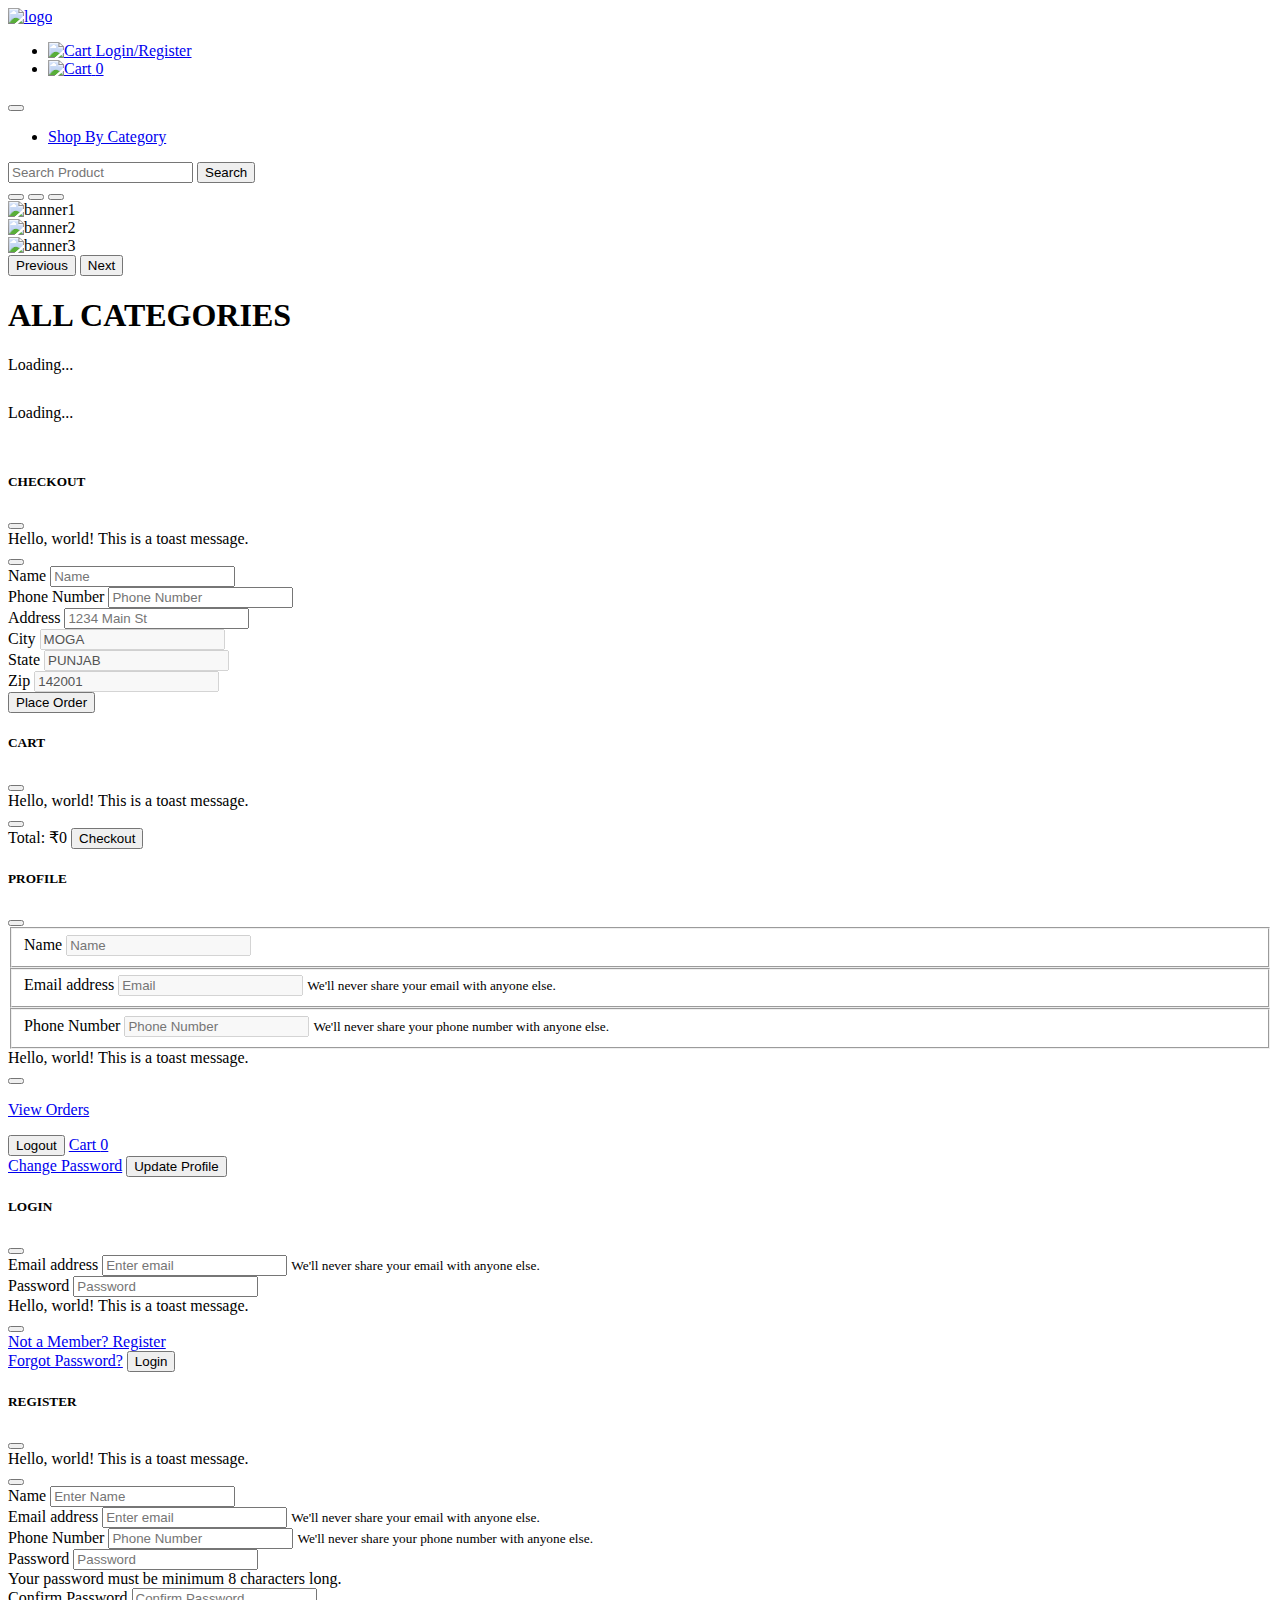
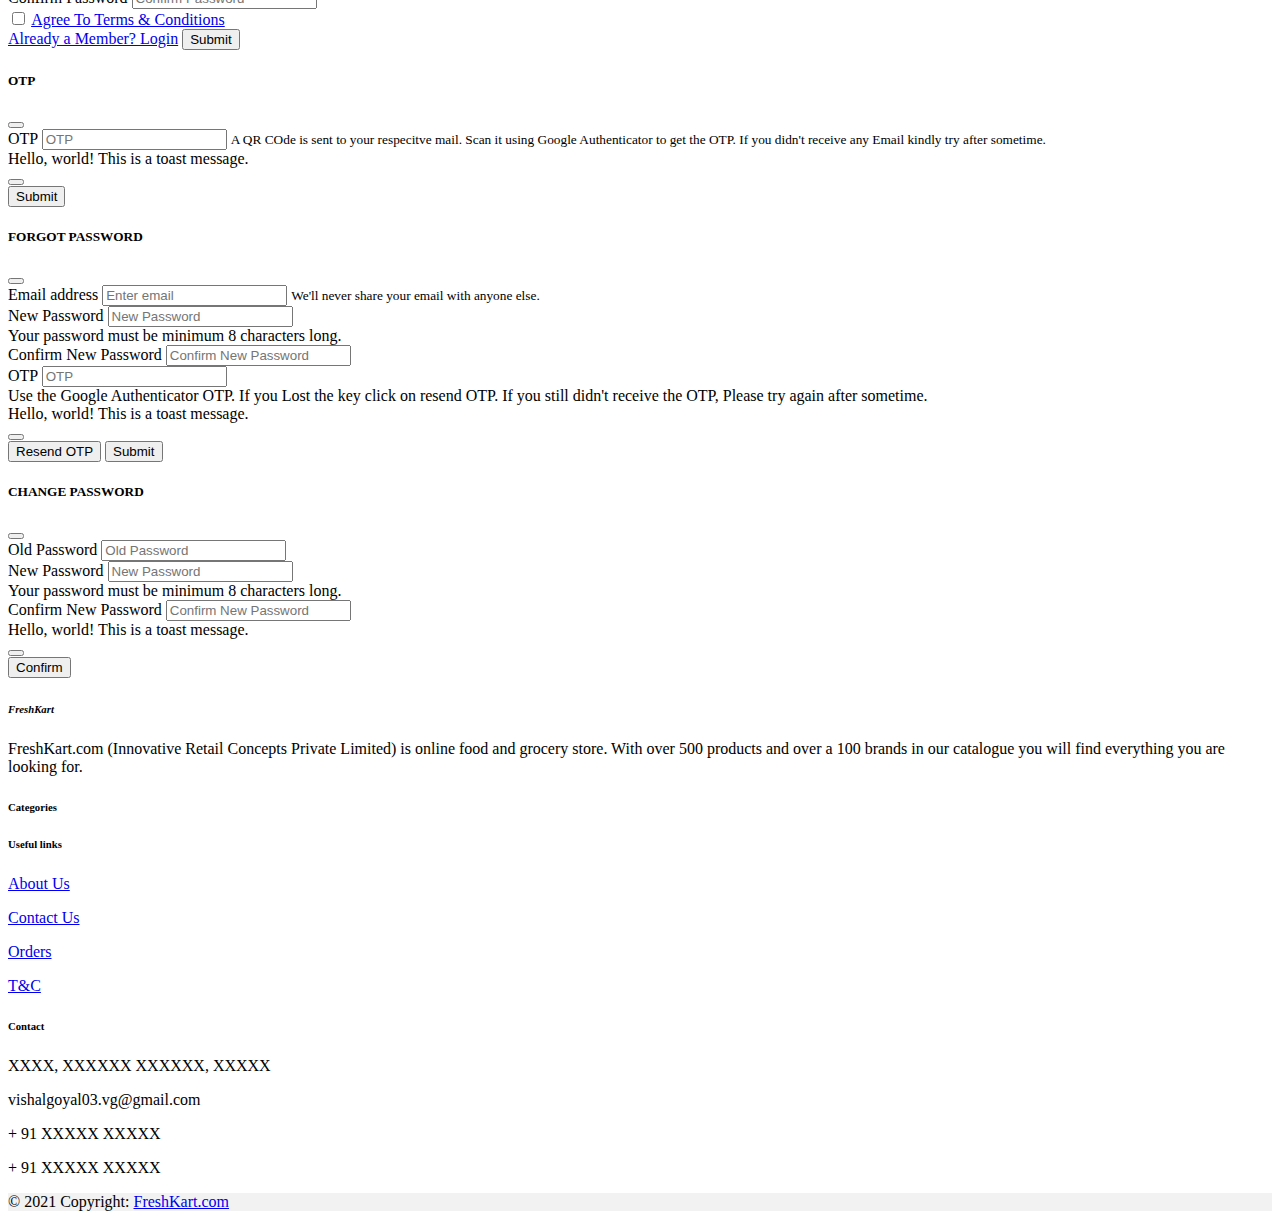
==== index.html @ 78b80c36 "Updating ContactUS" ====
<!DOCTYPE html>
<html lang="en">
<head>
    <meta charset="UTF-8">
    <meta http-equiv="X-UA-Compatible" content="IE=edge">
    <meta name="viewport" content="width=device-width, initial-scale=1.0">

    <link rel="icon" href="./resources/images/logos_images/icon.ico">
    <link rel="stylesheet" href="./resources/bootstrap-5.0.2-dist/css/bootstrap.min.css">
    <link rel="stylesheet" href="./resources/css/styles.css">

    <title>Welcome To FreshKart</title>
</head>
<body onload='loadIndexPage()'>

    <!-- -----------------------header navbar start----------------------- -->
    <nav class="navbar navbar-expand-lg sticky-top navbar-light bg-light">
        <div class="container-fluid">
          <a class="navbar-brand mb-0 h1" href="./index.html">
            <img src="./resources/images/logos_images/navbar_logo.png" alt="logo" height="30">
          </a>
          <div class="d-flex order-lg-1 ml-auto pr-2">
            <ul class="navbar-nav flex-row">
              <li class="nav-item mx-2 mx-lg-0">
                <a class="nav-link" href="#" onclick="checkProfileCLick()" id="loginNavbarModalPop">
                  <img src="./resources/bootstrap-icons-1.5.0/person-fill.svg" alt="Cart" width="25" height="25"/>  
                  <span id="loginNavBarDisplay">Login/Register</span></a>
              </li>
              <li class="nav-item mx-2 mx-lg-0">
                <a class="nav-link" href="#" data-bs-toggle="modal" data-bs-target="#cartModal" onclick="viewCartbtn()">
                  <img src="./resources/bootstrap-icons-1.5.0/cart3.svg" alt="Cart" width="25" height="25"/>
                  <span class="translate-middle badge rounded-pill my-bg-blue-dark cart-items-count">0</span></a>
              </li>
            </ul>
          </div>
          <button class="navbar-toggler" type="button" data-bs-toggle="collapse" data-bs-target="#navbarSupportedContent"
            aria-controls="navbarSupportedContent" aria-expanded="false" aria-label="Toggle navigation">
            <span class="navbar-toggler-icon"></span>
          </button>
          <div class="collapse navbar-collapse" id="navbarSupportedContent">
            <ul class="navbar-nav me-auto mb-2 mb-lg-0">
              <li class="navbar-brand dropdown">
                <a class="nav-link dropdown-toggle" href="#" id="navbarDropdown" role="button" data-bs-toggle="dropdown"
                  aria-expanded="false">
                  Shop By Category
                </a>
                <ul class="dropdown-menu hover-bg-blue" aria-labelledby="navbarDropdown" id="navbarCategoryDropdown">
                    
                </ul>
              </li>
            </ul>
            <div class="d-flex">
              <input class="form-control me-2" type="search" placeholder="Search Product" aria-label="Search" id="seachBox">
              <button class="btn btn-outline-primary  my-bg-blue-dark my-color-white" type="button" onclick="searchBtn()">Search</button>
            </div>
          </div>
        </div>
      </nav>

    <!-- -----------------------header navbar end------------------------- -->


<!-- ----------------------------------------------------slideshow start---------------------------------------------------- -->
  <!-- slideshow -->
  <div id="carouselExampleIndicators" class="carousel slide" data-bs-ride="carousel">
    <div class="carousel-indicators">
      <button type="button" data-bs-target="#carouselExampleIndicators" data-bs-slide-to="0" class="active"
        aria-current="true" aria-label="Slide 1"></button>
      <button type="button" data-bs-target="#carouselExampleIndicators" data-bs-slide-to="1"
        aria-label="Slide 2"></button>
      <button type="button" data-bs-target="#carouselExampleIndicators" data-bs-slide-to="2"
        aria-label="Slide 3"></button>
    </div>
    <div class="carousel-inner">
      <div class="carousel-item active">
        <img src="./resources/images/slideshow/banner1.webp" class="d-block w-100" alt="banner1">
      </div>
      <div class="carousel-item">
        <img src="./resources/images/slideshow/banner2.webp" class="d-block w-100" alt="banner2">
      </div>
      <div class="carousel-item">
        <img src="./resources/images/slideshow/banner3.webp" class="d-block w-100" alt="banner3">
      </div>
    </div>
    <button class="carousel-control-prev" type="button" data-bs-target="#carouselExampleIndicators"
      data-bs-slide="prev">
      <span class="carousel-control-prev-icon" aria-hidden="true"></span>
      <span class="visually-hidden">Previous</span>
    </button>
    <button class="carousel-control-next" type="button" data-bs-target="#carouselExampleIndicators"
      data-bs-slide="next">
      <span class="carousel-control-next-icon" aria-hidden="true"></span>
      <span class="visually-hidden">Next</span>
    </button>
  </div>

<!-- ----------------------------------------------------slideshow end---------------------------------------------------- -->
































<!-- -----------------------------------categories table start------------------------------------ -->
<!-- product-categories-container -->
<div class="container p-5" id="main-all-categories">
    <h1 class="display-6 text-center pt-3">ALL CATEGORIES</h1>
    <!-- product-categories -->
    <!-- -----------------------------row start------------------------------- -->
        


          <div class="row row-cols-1 row-cols-md-4 g-4" id="categoriesTable">
        
          </div>
          <div class="d-flex justify-content-center m-5" id="loadingCategories">
            <div class="spinner-border" style="width: 3rem; height: 3rem;" role="status">
                <span class="visually-hidden">Loading...</span>
              </div>
              <div class="spinner-grow" style="width: 3rem; height: 3rem;" role="status">
                <span class="visually-hidden">Loading...</span>
              </div>
          </div>
          
            <!-- <h1 class="display-6 text-center pt-3">We'll Add New Categories Sooner!!!</h1> -->
    <!-- ----------------- row end--------------------- -->
  </div>

<!-- -----------------------------------categories table end------------------------------------ -->






























































<!-- -----------------------------------------------checkout Modal start------------------------------------------------------------ -->

<div class="modal fade" id="checkoutModal" data-bs-backdrop="static" data-bs-keyboard="false" tabindex="-1" aria-labelledby="checkoutModal" aria-hidden="true">
  <div class="modal-dialog modal-dialog-centered modal-dialog-scrollable modal-fullscreen-sm-down">
    <div class="modal-content">
      <div class="modal-header">
        <h5 class="modal-title" id="checkoutModal">CHECKOUT</h5>
        <button type="button" class="btn-close" data-bs-dismiss="modal" aria-label="Close"></button>
      </div>
      <div class="modal-body">

        <div class="toast top-50 end-0 translate-middle-y w-100 text-white bg-primary border-0 my-bg-blue-dark hide mt-2" id="checkoutToast" role="alert" aria-live="assertive" aria-atomic="true">
          <div class="d-flex">
            <div class="toast-body" id="checkoutToastMessage">
              Hello, world! This is a toast message.
            </div>
            <button type="button" class="btn-close btn-close-white me-2 m-auto" data-bs-dismiss="toast" aria-label="Close"></button>
          </div>
        </div>

        <div class="row g-3">

          <div class="col-md-6">
            <label for="checkoutName" class="form-label">Name</label>
            <input type="text" class="form-control" id="checkoutName" placeholder="Name">
          </div>
          <div class="col-md-6">
            <label for="checkoutMobile" class="form-label">Phone Number</label>
            <input type="tel" class="form-control" id="checkoutMobile" 
            placeholder="Phone Number" pattern="[6-9]{1}[0-9]{9}" required>
          </div>
          <div class="col-12">
            <label for="checkoutAddress" class="form-label">Address</label>
            <input type="text" class="form-control" id="checkoutAddress" placeholder="1234 Main St">
          </div>
          
            <div class="col-4">
              <label for="chekoutCity" class="form-label">City</label>
              <input type="text" class="form-control" id="checkoutCity" value="MOGA" disabled>
            </div>
          
          <div class="col-4">
            <label for="checkoutState" class="form-label">State</label>
            <input type="text" class="form-control" id="checkoutState" value="PUNJAB" disabled>
          </div>
          <div class="col-4">
            <label for="checkoutPin" class="form-label">Zip</label>
            <input type="text" class="form-control" id="checkoutPin" value="142001" disabled>
          </div>

  
        </div>
        



      </div>
      <div class="modal-footer">
          <button type="button" class="btn btn-primary btn-sm my-bg-blue-dark my-class-float-right" id="placeOrderBtn" onclick="placeOrder()">Place Order</button>
      </div>
    </div>
  </div>
</div>

<!-- ------------------------------------------------checkout modal end-------------------------------------------------------------- -->












<!-- ----------------------------------------------------cart Modal start---------------------------------------------------- -->
<div class="modal fade" id="cartModal" tabindex="-1" aria-labelledby="cartModal" aria-hidden="true">
  <div class="modal-dialog modal-lg modal-dialog-centered modal-dialog-centered modal-dialog-scrollable modal-fullscreen-sm-down">
      <div class="modal-content">
          <div class="modal-header">
              <h5 class="modal-title" id="cartModal">CART</h5>
              <button type="button" class="btn-close" data-bs-dismiss="modal" aria-label="Close"></button>
          </div>
          <div class="modal-body">
              <!-- --------------------row start--------------------- -->
              <div class="row row-cols-1 row-cols-xl-1 g-4" id="cart-row-table">


                  <!-- ------col start------ -->
                  
                  <!-- ------------col end---------- -->
                  
              </div>
              <!-- -------------------row end------------------------ -->

              <div class="position-fixed top-0 start-50 translate-middle-x p-3" style="z-index: 11">
                <div class="toast align-items-center text-white my-bg-blue-dark hide" id="cartToast" role="alert" aria-live="assertive" aria-atomic="true">
                    <div class="d-flex">
                      <div class="toast-body" id="cartToastMessage">
                      Hello, world! This is a toast message.
                      </div>
                      <button type="button" class="btn-close me-2 m-auto" data-bs-dismiss="toast" aria-label="Close"></button>
                    </div>
                  </div>
              </div>
          </div>
          <div class="modal-footer">
              <div class="container">
                  <span class="my-text-dark-bold-color">Total: <span>&#8377;</span><span id="total-value-cart">0</span></span>
                  <button type="button" class="btn btn-primary my-bg-blue-dark my-class-float-right" id="checkout-btn" onclick="checkoutClick()" data-bs-dismiss="modal">Checkout</button>
              </div>

              <!-- <button type="submit" class="btn btn-primary my-bg-blue-dark">Checkout</button> -->
          </div>
      </div>
  </div>
</div>
<!-- ----------------------------------------------------cart modal end---------------------------------------------------- -->



































<!-- ----------------------------------------------------view Profile start---------------------------------------------------- -->

<div class="modal fade" id="profileModal" data-bs-backdrop="static" data-bs-keyboard="false" tabindex="-1" aria-labelledby="profileModal" aria-hidden="true">
  <div class="modal-dialog modal-dialog-centered">
      <div class="modal-content">
          <div class="modal-header">
              <h5 class="modal-title" id="profileModal">PROFILE</h5>
              <button type="button" class="btn-close" data-bs-dismiss="modal" aria-label="Close" id="profileModalClose"></button>
          </div>
          <div class="modal-body">
                  <fieldset id="loggedInNameDisabled">
                      <div class="form-group mb-4">
                          <label for="loggedInName">Name</label>
                          <input type="text" class="form-control" id="loggedInName" placeholder="Name" disabled>
                      </div>
                  </fieldset>
                  <fieldset disabled>
                      <div class="form-group mb-4">
                          <label for="loggedInEmail">Email address</label>
                          <input type="email" class="form-control" id="loggedInEmail"
                              aria-describedby="loggedInEmailHelp" placeholder="Email">
                          <small id="loggedInEmailHelp" class="form-text text-muted">We'll never share your email with anyone
                              else.</small>
                      </div>
                  </fieldset>
                  <fieldset id="loggedInMobileDisabled">
                      <div class="form-group mb-4">
                          <label for="loggedInMobile">Phone Number</label>
                          <input type="tel" class="form-control" id="loggedInMobile" 
                            placeholder="Phone Number" pattern="[6-9]{1}[0-9]{9}" disabled required>
                          <small id="loggedInMobileHelp" class="form-text text-muted">We'll never share your phone number with anyone
                            else.</small>
                      </div>
                  </fieldset>
                  <div class="toast top-50 end-0 translate-middle-y w-100 text-white bg-primary border-0 my-bg-blue-dark hide" id="editProfileToast" role="alert" aria-live="assertive" aria-atomic="true">
                    <div class="d-flex">
                      <div class="toast-body" id="editProfileToastMessage">
                        Hello, world! This is a toast message.
                      </div>
                      <button type="button" class="btn-close btn-close-white me-2 m-auto" data-bs-dismiss="toast" aria-label="Close"></button>
                    </div>
                  </div>
                  <div class="container">
                    <p class="text-center"><a href="./viewOrders.html" class="link-info">View Orders</a></p>
                    <button type="button" class="btn btn-primary btn-sm my-bg-blue-dark" onclick="logout()">Logout</button>
                      <a href="#" class="link-dark"><span class="my-class-float-right" data-bs-toggle="modal" data-bs-target="#cartModal"
                          data-bs-dismiss="modal" onclick="viewCartbtn()">Cart <span
                          class="badge badge-pill badge-primary ml-2 my-bg-blue-dark cart-items-count">0</span></span></a>
                          
                  </div>
              
          </div>
          <div class="modal-footer">
              <div class="container">
                  <a href="#" class="link-info" data-bs-toggle="modal" data-bs-target="#changePasswordModal"
                      data-bs-dismiss="modal">Change Password</a>
                  <button type="button"
                      class="btn btn-primary btn-sm my-bg-blue-dark my-class-float-right" id="editProfileBtn" onclick="editProfile()">Update Profile</button>
              </div>
          </div>
      </div>
  </div>
</div>
<!-- ----------------------------------------------------view Profile end---------------------------------------------------- -->






<!-- ----------------------------------------------------Login/register/forgot password modal start---------------------------------------------------- -->

  <!-- login modal -->


  <!-- Modal -->
  <div class="modal fade" id="loginModal" tabindex="-1" aria-labelledby="loginModal" aria-hidden="true">
    <div class="modal-dialog modal-dialog-centered">
      <div class="modal-content">
        <div class="modal-header">
          <h5 class="modal-title" id="loginModal">LOGIN</h5>
          <button type="button" class="btn-close" data-bs-dismiss="modal" aria-label="Close"></button>
        </div>
        <div class="modal-body">
          
            <div class="form-group mb-4">
              <label for="">Email address</label>
              <input type="email" class="form-control" id="loginEmail" aria-describedby="emailHelp"
                placeholder="Enter email">
              <small id="loginEmailHelp" class="form-text text-muted">We'll never share your email with anyone
                else.</small>
            </div>
            <div class="form-group mb-4">
              <label for="">Password</label>
              <input type="password" class="form-control" id="loginPassword" placeholder="Password">
            </div>

            
            <div class="toast top-50 end-0 translate-middle-y w-100 text-white bg-primary border-0 my-bg-blue-dark hide" id="loginToast" role="alert" aria-live="assertive" aria-atomic="true">
              <div class="d-flex">
                <div class="toast-body" id="loginToastMessage">
                  Hello, world! This is a toast message.
                </div>
                <button type="button" class="btn-close btn-close-white me-2 m-auto" data-bs-dismiss="toast" aria-label="Close"></button>
              </div>
            </div>

            <div class="form-group text-center">
              <a href="#" class="link-info" data-bs-toggle="modal" data-bs-target="#registerModal"
                data-bs-dismiss="modal">Not a Member? Register</a>
            </div>

          
        </div>
        <div class="modal-footer">
          <div class="container">
            <a href="#" class="link-info" data-bs-toggle="modal" data-bs-target="#forgotPasswordModal"
              data-bs-dismiss="modal">Forgot Password?</a>
            <button type="button" class="btn btn-primary btn-sm my-bg-blue-dark my-class-float-right" onclick="loginUser()">Login</button>
          </div>
        </div>
      </div>
    </div>
  </div>



  <!-- signup modal -->


  <div class="modal fade" id="registerModal" data-bs-backdrop="static" data-bs-keyboard="false" tabindex="-1" aria-labelledby="registerModal" aria-hidden="true">
    <div class="modal-dialog modal-dialog-centered modal-dialog-scrollable modal-fullscreen-sm-down">
      <div class="modal-content">
        <div class="modal-header">
          <h5 class="modal-title" id="registerModal">REGISTER</h5>
          <button type="button" class="btn-close" data-bs-dismiss="modal" aria-label="Close"></button>
        </div>
        <div class="modal-body">
          <div class="toast mt-5 top-50 end-0 translate-middle-y w-100 text-white bg-primary border-0 my-bg-blue-dark hide" id="signUpToast" role="alert" aria-live="assertive" aria-atomic="true">
            <div class="d-flex">
              <div class="toast-body" id="signUpToastMessage">
                Hello, world! This is a toast message.
              </div>
              <button type="button" class="btn-close btn-close-white me-2 m-auto" data-bs-dismiss="toast" aria-label="Close"></button>
            </div>
          </div>
            <div class="form-group mb-4">
              <label for="signupName">Name</label>
              <input type="text" class="form-control" id="signupName" placeholder="Enter Name">
            </div>
            <div class="form-group mb-4">
              <label for="signUpEmail">Email address</label>
              <input type="email" class="form-control" id="signUpEmail" aria-describedby="emailHelp"
                placeholder="Enter email">
              <small id="signUpEmailHelp" class="form-text text-muted">We'll never share your email with anyone
                else.</small>
            </div>
            <div class="form-group mb-4">
              <label for="signUpPhoneNumber">Phone Number</label>
              <input type="tel" class="form-control" id="signUpPhoneNumber" 
                placeholder="Phone Number" pattern="[6-9]{1}[0-9]{9}" required>
              <small id="signUpPhoneNumberHelp" class="form-text text-muted">We'll never share your phone number with anyone
                else.</small>
            </div>
            <div class="form-group mb-4">
              <label for="signUpPassword">Password</label>
              <input type="password" class="form-control" id="signUpPassword" placeholder="Password">
              <div id="signUpPasswordHelp" class="form-text">
                Your password must be minimum 8 characters long.
              </div>
            </div>
            <div class="form-group mb-4">
              <label for="signUpPasswordConfirm">Confirm Password</label>
              <input type="password" class="form-control" id="signUpPasswordConfirm" placeholder="Confirm Password">
            </div>
            <div class="form-check">
              <input type="checkbox" class="form-check-input" id="signUpAgree">
              <label class="form-check-label" for="signUpAgree"><a href="./terms&conditions.html" class="link-info">Agree To Terms & Conditions</a></label>
            </div>
            
          
        </div>
        <div class="modal-footer">
          <div class="container">
            <a href="#" class="link-info" data-bs-toggle="modal" data-bs-target="#loginModal"
                data-bs-dismiss="modal">Already a Member? Login</a>
            <button type="button" class="btn btn-primary btn-sm my-bg-blue-dark my-class-float-right" id="signUpSubmit" onclick="signUpUser()">Submit</button>
          </div>
        </div>
      </div>
    </div>
  </div>

  <div class="modal fade" id="otpModal" data-bs-backdrop="static" data-bs-keyboard="false" tabindex="-1" aria-labelledby="otpModal" aria-hidden="true">
    <div class="modal-dialog modal-dialog-centered modal-dialog-scrollable modal-fullscreen-sm-down">
      <div class="modal-content">
        <div class="modal-header">
          <h5 class="modal-title" id="otpModal">OTP</h5>
          <button type="button" class="btn-close" data-bs-dismiss="modal" aria-label="Close"></button>
        </div>
        <div class="modal-body">
          <!-- <form> -->
            

            <div class="form-group mb-4">
              <label for="signUpOtp">OTP</label>
              <input type="Number" class="form-control" id="signUpOtp" 
                placeholder="OTP" pattern="[6-9]{1}[0-9]{9}" required>
              <small id="signUpOtpHelp" class="form-text text-muted">A QR COde is sent to your respecitve mail. Scan it using Google Authenticator to get the OTP. If you didn't receive any Email kindly try after sometime.</small>
            </div>

            <div class="toast top-50 end-0 translate-middle-y w-100 text-white bg-primary border-0 my-bg-blue-dark hide" id="otpSignUpToast" role="alert" aria-live="assertive" aria-atomic="true">
              <div class="d-flex">
                <div class="toast-body" id="otpSignUpToastMessage">
                  Hello, world! This is a toast message.
                </div>
                <button type="button" class="btn-close btn-close-white me-2 m-auto" data-bs-dismiss="toast" aria-label="Close"></button>
              </div>
            </div>
            

          <!-- </form> -->
        </div>
        <div class="modal-footer">
          <button type="button" class="btn btn-primary my-bg-blue-dark my-class-float-right" id="submitOtpSignUp">Submit</button>
        </div>
      </div>
    </div>
  </div>

  <!-- forgotPassword modal -->


  <div class="modal fade" id="forgotPasswordModal" data-bs-backdrop="static" data-bs-keyboard="false" tabindex="-1" aria-labelledby="forgotPasswordModal"
    aria-hidden="true">
    <div class="modal-dialog modal-dialog-centered">
      <div class="modal-content">
        <div class="modal-header">
          <h5 class="modal-title" id="forgotPasswordModal">FORGOT PASSWORD</h5>
          <button type="button" class="btn-close" data-bs-dismiss="modal" aria-label="Close"></button>
        </div>
        <div class="modal-body">
          <!-- <form> -->
            <div class="form-group mb-4">
              <label for="">Email address</label>
              <input type="email" class="form-control" id="forgotPasswordEmail" aria-describedby="forgotPasswordEmailHelp"
                placeholder="Enter email">
              <small id="forgotPasswordEmailHelp" class="form-text text-muted">We'll never share your email with anyone
                else.</small>
            </div>
            <div class="form-group mb-4">
              <label for="forgotNewPassword">New Password</label>
              <input type="password" class="form-control" id="forgotNewPassword" placeholder="New Password">
              <div id="forgotNewPasswordHelp" class="form-text">
                Your password must be minimum 8 characters long.
              </div>
            </div>
            <div class="form-group mb-4">
              <label for="forgotNewPasswordConfirm">Confirm New Password</label>
              <input type="password" class="form-control" id="forgotNewPasswordConfirm" placeholder="Confirm New Password">
            </div>
              <div class="form-group mb-4">
                <label for="forgotPasswordOtp">OTP</label>
                <input type="text" id="forgotPasswordOtp" class="form-control" placeholder="OTP">
                <div id="forgotPasswordOtpHelp" class="form-text">
                  Use the Google Authenticator OTP. If you Lost the key click on resend OTP. If you still didn't receive the OTP, Please try again after sometime.
                </div>
              </div>
              <div class="toast top-50 end-0 translate-middle-y w-100 text-white bg-primary border-0 my-bg-blue-dark hide" id="forgotPasswordToast" role="alert" aria-live="assertive" aria-atomic="true">
                <div class="d-flex">
                  <div class="toast-body" id="forgotPasswordToastMessage">
                    Hello, world! This is a toast message.
                  </div>
                  <button type="button" class="btn-close btn-close-white me-2 m-auto" data-bs-dismiss="toast" aria-label="Close"></button>
                </div>
              </div>
        </div>
        <div class="modal-footer">
          <div class="container">
            <button type="button" class="btn btn-primary  btn-sm my-bg-blue-dark" id="resendForgotPasswordOtpBtn" onclick="resendforgotPasswordOtp()">Resend OTP</button>
            <button type="button" class="btn btn-primary  btn-sm my-bg-blue-dark my-class-float-right" onclick="forgotPassword()">Submit</button>
          </div>
        </div>
      </div>
    </div>
  </div>

  <!-- change Password Modal -->
  <div class="modal fade" id="changePasswordModal" data-bs-backdrop="static" data-bs-keyboard="false" tabindex="-1" aria-labelledby="changePasswordModal"
  aria-hidden="true">
  <div class="modal-dialog modal-dialog-centered">
      <div class="modal-content">
          <div class="modal-header">
              <h5 class="modal-title" id="changePasswordModal">CHANGE PASSWORD</h5>
              <button type="button" class="btn-close" data-bs-dismiss="modal" aria-label="Close"></button>
          </div>
          <div class="modal-body">
                  <div class="form-group mb-4">
                      <label for="changePasswordOld">Old Password</label>
                      <input type="password" class="form-control" id="changePasswordOld"
                          placeholder="Old Password">
                  </div>
                  <div class="form-group mb-4">
                      <label for="changePasswordNew">New Password</label>
                      <input type="password" class="form-control" id="changePasswordNew"
                          placeholder="New Password">
                      <div id="changePasswordNewHelp" class="form-text">
                        Your password must be minimum 8 characters long.
                      </div>
                  </div>
                  <div class="form-group mb-4">
                      <label for="changePasswordNewConfirm">Confirm New Password</label>
                      <input type="password" class="form-control" id="changePasswordNewConfirm"
                          placeholder="Confirm New Password">
                  </div>

                  <div class="toast top-50 end-0 translate-middle-y w-100 text-white bg-primary border-0 my-bg-blue-dark hide" id="chnagePasswordToast" role="alert" aria-live="assertive" aria-atomic="true">
                    <div class="d-flex">
                      <div class="toast-body" id="changePasswordToastMessage">
                        Hello, world! This is a toast message.
                      </div>
                      <button type="button" class="btn-close btn-close-white me-2 m-auto" data-bs-dismiss="toast" aria-label="Close"></button>
                    </div>
                  </div>
          </div>
          <div class="modal-footer">
                  <button type="submit" class="btn btn-primary btn-sm my-bg-blue-dark my-class-float-right" onclick="changePassword()">Confirm</button>
          </div>
      </div>
  </div>
</div>







<!-- ----------------------------------------------------Login/register/forgot password modal end---------------------------------------------------- -->








































<!-- ----------------------------------------------------footer start---------------------------------------------------- -->

    <!-- Footer -->
    <footer class="text-center text-lg-start text-muted bg-light sticky-bottom">
      <div>
          <a href="" class="me-4 text-reset">
              <i class="fab fa-facebook-f"></i>
          </a>
          <a href="" class="me-4 text-reset">
              <i class="fab fa-twitter"></i>
          </a>
          <a href="" class="me-4 text-reset">
              <i class="fab fa-google"></i>
          </a>
          <a href="" class="me-4 text-reset">
              <i class="fab fa-instagram"></i>
          </a>
          <a href="" class="me-4 text-reset">
              <i class="fab fa-linkedin"></i>
          </a>
          <a href="" class="me-4 text-reset">
              <i class="fab fa-github"></i>
          </a>
      </div>
      <!-- Right -->
      </section>
      <!-- Section: Social media -->

      <!-- Section: Links  -->
      <section class="">
          <div class="container text-center text-md-start mt-5">
              <!-- Grid row -->
              <div class="row mt-3">
                  <!-- Grid column -->
                  <div class="col-md-3 col-lg-4 col-xl-3 mx-auto mb-4">
                      <!-- Content -->
                      <h6 class="text-uppercase fw-bold mb-4">
                          <i class="fas fa-gem me-3">FreshKart</i>
                      </h6>
                      <p>
                        FreshKart.com (Innovative Retail Concepts Private Limited) is online food and grocery store. 
                        With over 500 products and over a 100 brands in our catalogue you will find everything you are looking for.
                      </p>
                  </div>
                  <!-- Grid column -->

                  <!-- Grid column -->
                  <div class="col-md-2 col-lg-2 col-xl-2 mx-auto mb-4" id="footerCategories">
                      <!-- Links -->
                      <h6 class="text-uppercase fw-bold mb-4">
                          Categories
                      </h6>
                  </div>
                  <!-- Grid column -->

                  <!-- Grid column -->
                  <div class="col-md-3 col-lg-2 col-xl-2 mx-auto mb-4">
                      <!-- Links -->
                      <h6 class="text-uppercase fw-bold mb-4">
                          Useful links
                      </h6>
                      <p>
                          <a href="./aboutus.html" class="link-dark">About Us</a>
                      </p>
                      <p>
                          <a href="./contactus.html" class="link-dark">Contact Us</a>
                      </p>
                      <p>
                          <a href="./viewOrders.html" class="link-dark">Orders</a>
                      </p>
                      <p>
                          <a href="./terms&conditions.html" class="link-dark">T&C</a>
                      </p>
                  </div>
                  <!-- Grid column -->

                  <!-- Grid column -->
                  <div class="col-md-4 col-lg-3 col-xl-3 mx-auto mb-md-0 mb-4">
                      <!-- Links -->
                      <h6 class="text-uppercase fw-bold mb-4">
                          Contact
                      </h6>
                      <p><i class="fas fa-home me-3"></i> XXXX, XXXXXX XXXXXX, XXXXX</p>
                      <p>
                          <i class="fas fa-envelope me-3"></i>
                          vishalgoyal03.vg@gmail.com
                      </p>
                      <p><i class="fas fa-phone me-3"></i> + 91 XXXXX XXXXX</p>
                      <p><i class="fas fa-print me-3"></i> + 91 XXXXX XXXXX</p>
                  </div>
                  <!-- Grid column -->
              </div>
              <!-- Grid row -->
          </div>
      </section>
      <!-- Section: Links  -->

      <!-- Copyright -->
      <div class="text-center p-4" style="background-color: rgba(0, 0, 0, 0.05);">
          © 2021 Copyright:
          <a class="text-reset fw-bold" href="./index.html">FreshKart.com</a>
      </div>
      <!-- Copyright -->
  </footer>
    <!-- Footer -->
  <!-- ----------------------------------------------------footer end---------------------------------------------------- -->
  
  
  
  
  
  
  
  
  
  
    
  
  <script src="./resources/jquery/jquery.min.js"></script>
    <script src="./resources/bootstrap-5.0.2-dist/js/bootstrap.min.js"></script>
    <script src="./resources/js/src.js"></script>




</body>
</html>
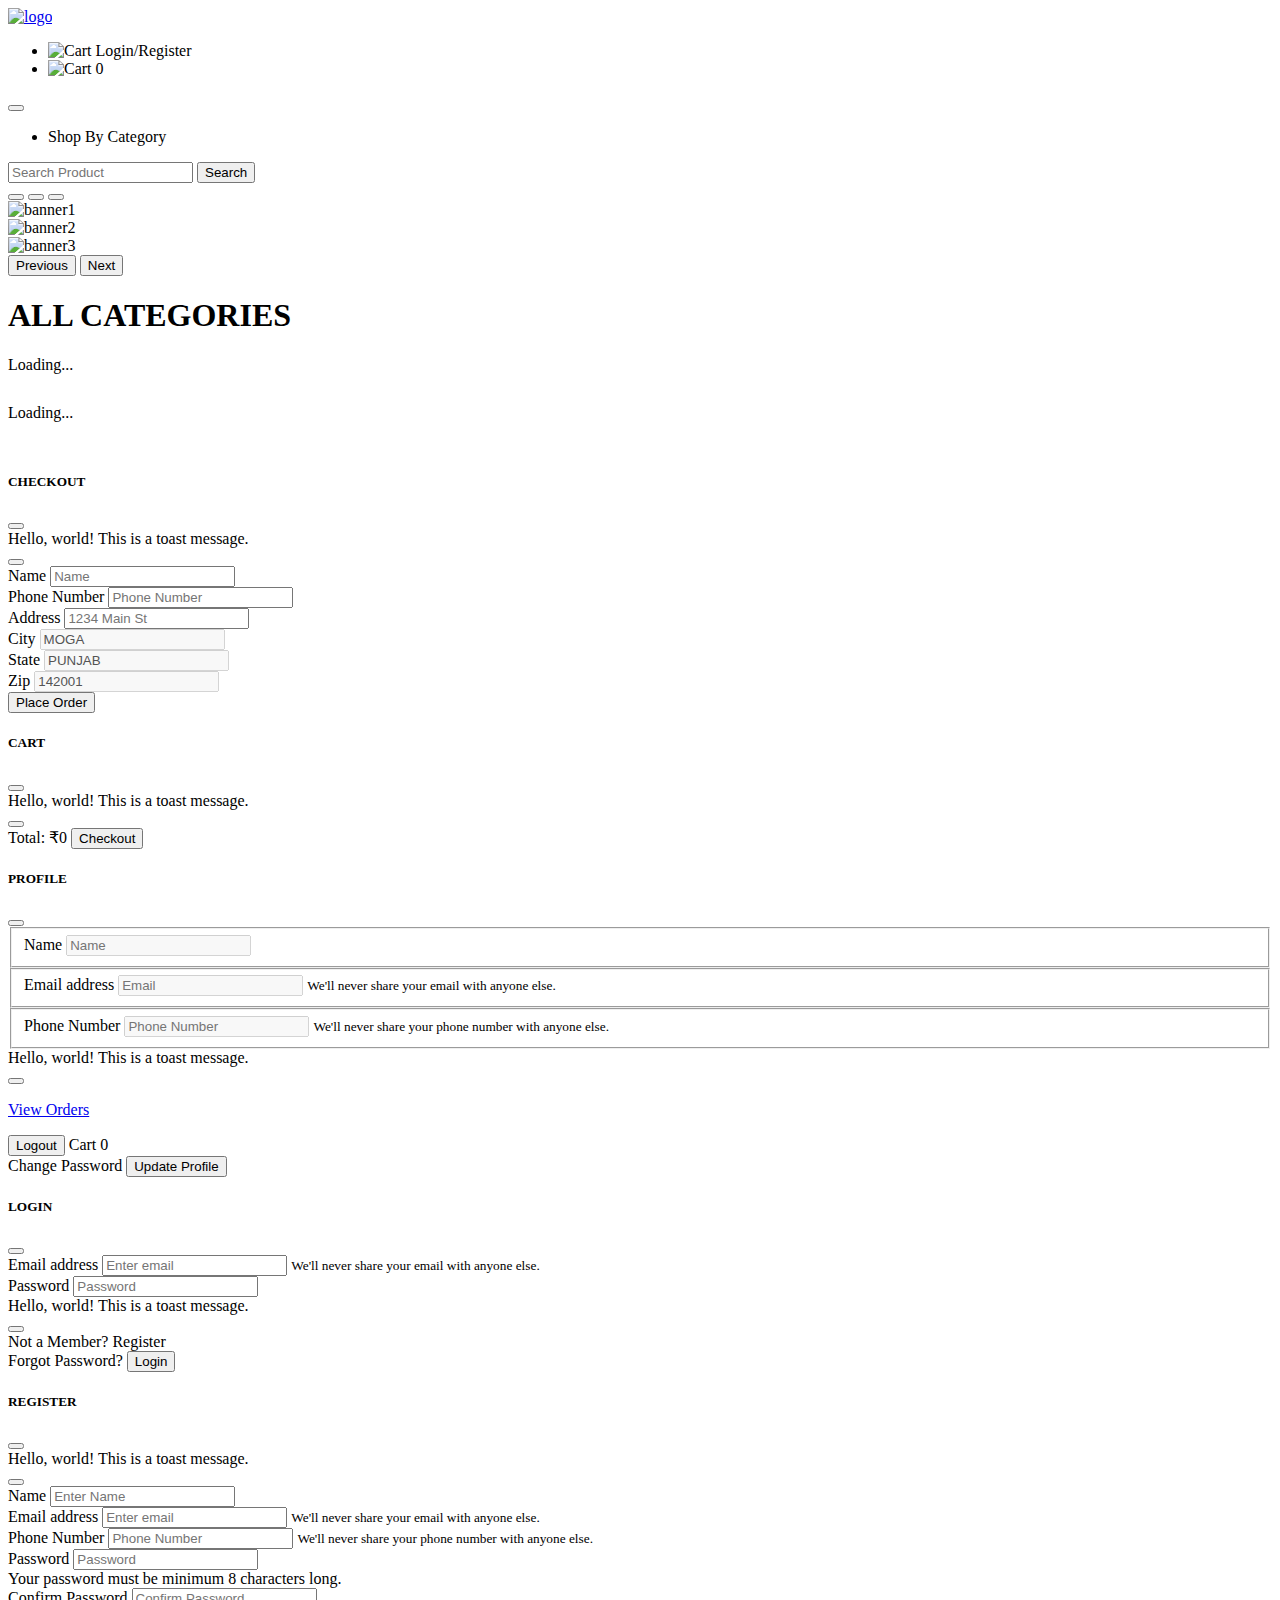
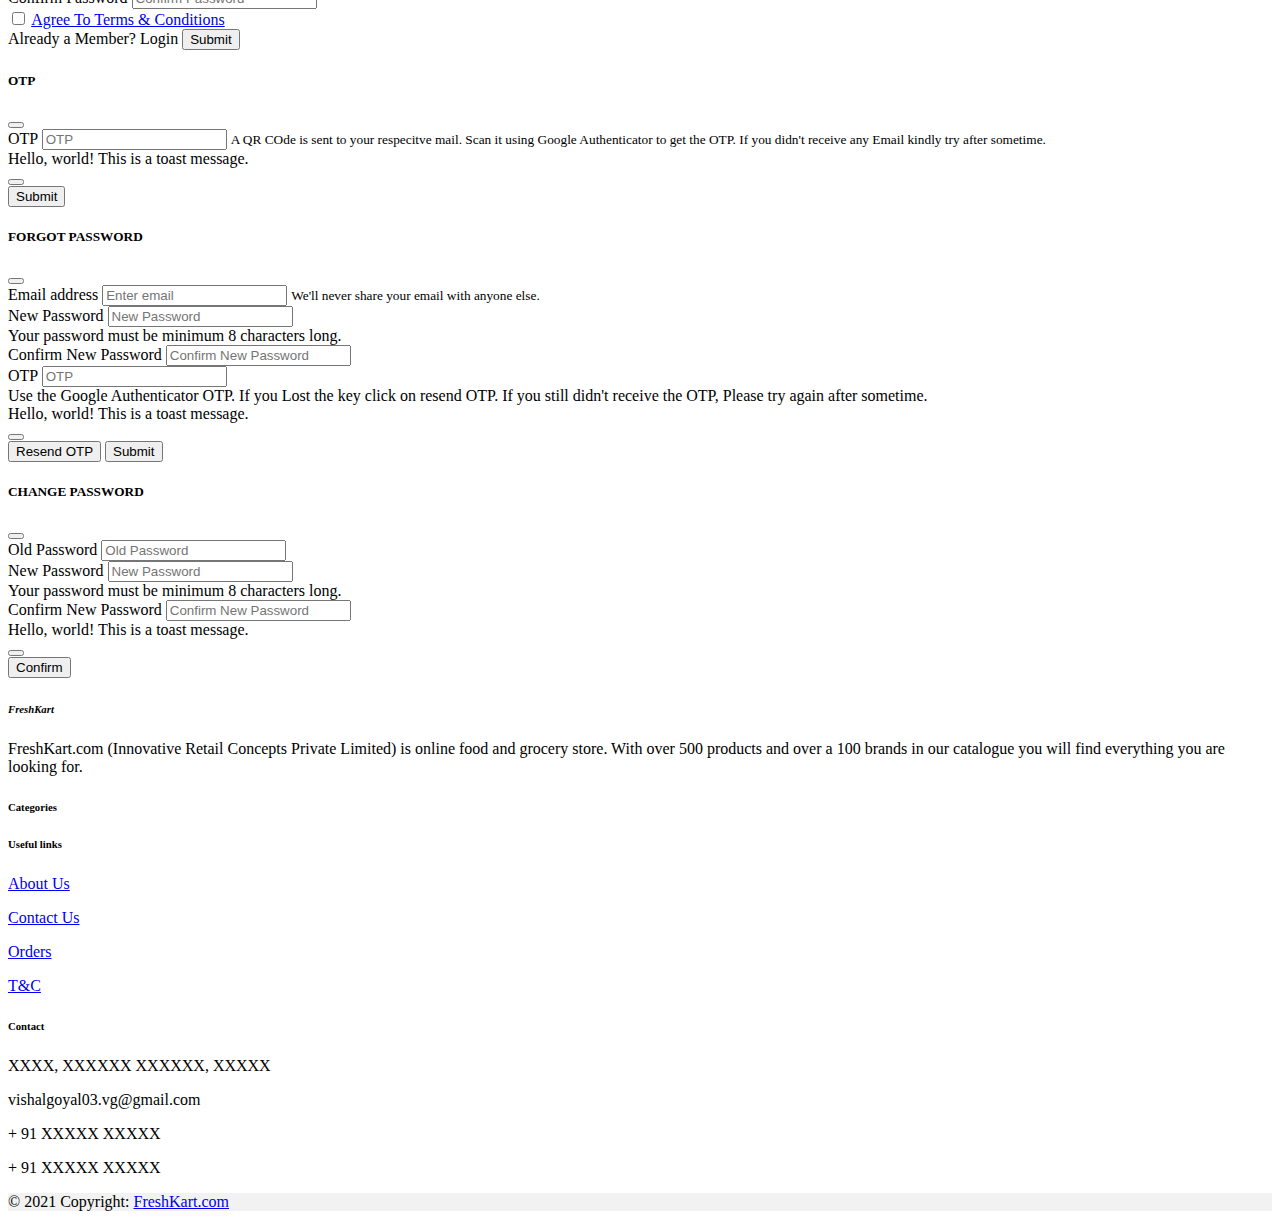
==== commit 6068efe6: "scroll bug fix on modal open" ====
--- a/index.html
+++ b/index.html
@@ -22,12 +22,12 @@
           <div class="d-flex order-lg-1 ml-auto pr-2">
             <ul class="navbar-nav flex-row">
               <li class="nav-item mx-2 mx-lg-0">
-                <a class="nav-link" href="#" onclick="checkProfileCLick()" id="loginNavbarModalPop">
+                <a class="nav-link" onclick="checkProfileCLick()" id="loginNavbarModalPop">
                   <img src="./resources/bootstrap-icons-1.5.0/person-fill.svg" alt="Cart" width="25" height="25"/>  
                   <span id="loginNavBarDisplay">Login/Register</span></a>
               </li>
               <li class="nav-item mx-2 mx-lg-0">
-                <a class="nav-link" href="#" data-bs-toggle="modal" data-bs-target="#cartModal" onclick="viewCartbtn()">
+                <a class="nav-link" data-bs-toggle="modal" data-bs-target="#cartModal" onclick="viewCartbtn()">
                   <img src="./resources/bootstrap-icons-1.5.0/cart3.svg" alt="Cart" width="25" height="25"/>
                   <span class="translate-middle badge rounded-pill my-bg-blue-dark cart-items-count">0</span></a>
               </li>
@@ -40,7 +40,7 @@
           <div class="collapse navbar-collapse" id="navbarSupportedContent">
             <ul class="navbar-nav me-auto mb-2 mb-lg-0">
               <li class="navbar-brand dropdown">
-                <a class="nav-link dropdown-toggle" href="#" id="navbarDropdown" role="button" data-bs-toggle="dropdown"
+                <a class="nav-link dropdown-toggle"  id="navbarDropdown" role="button" data-bs-toggle="dropdown"
                   aria-expanded="false">
                   Shop By Category
                 </a>
@@ -415,7 +415,7 @@
                   <div class="container">
                     <p class="text-center"><a href="./viewOrders.html" class="link-info">View Orders</a></p>
                     <button type="button" class="btn btn-primary btn-sm my-bg-blue-dark" onclick="logout()">Logout</button>
-                      <a href="#" class="link-dark"><span class="my-class-float-right" data-bs-toggle="modal" data-bs-target="#cartModal"
+                      <a class="link-dark"><span class="my-class-float-right" data-bs-toggle="modal" data-bs-target="#cartModal"
                           data-bs-dismiss="modal" onclick="viewCartbtn()">Cart <span
                           class="badge badge-pill badge-primary ml-2 my-bg-blue-dark cart-items-count">0</span></span></a>
                           
@@ -424,7 +424,7 @@
           </div>
           <div class="modal-footer">
               <div class="container">
-                  <a href="#" class="link-info" data-bs-toggle="modal" data-bs-target="#changePasswordModal"
+                  <a class="link-info" data-bs-toggle="modal" data-bs-target="#changePasswordModal"
                       data-bs-dismiss="modal">Change Password</a>
                   <button type="button"
                       class="btn btn-primary btn-sm my-bg-blue-dark my-class-float-right" id="editProfileBtn" onclick="editProfile()">Update Profile</button>
@@ -478,7 +478,7 @@
             </div>
 
             <div class="form-group text-center">
-              <a href="#" class="link-info" data-bs-toggle="modal" data-bs-target="#registerModal"
+              <a class="link-info" data-bs-toggle="modal" data-bs-target="#registerModal"
                 data-bs-dismiss="modal">Not a Member? Register</a>
             </div>
 
@@ -486,7 +486,7 @@
         </div>
         <div class="modal-footer">
           <div class="container">
-            <a href="#" class="link-info" data-bs-toggle="modal" data-bs-target="#forgotPasswordModal"
+            <a class="link-info" data-bs-toggle="modal" data-bs-target="#forgotPasswordModal"
               data-bs-dismiss="modal">Forgot Password?</a>
             <button type="button" class="btn btn-primary btn-sm my-bg-blue-dark my-class-float-right" onclick="loginUser()">Login</button>
           </div>
@@ -554,7 +554,7 @@
         </div>
         <div class="modal-footer">
           <div class="container">
-            <a href="#" class="link-info" data-bs-toggle="modal" data-bs-target="#loginModal"
+            <a class="link-info" data-bs-toggle="modal" data-bs-target="#loginModal"
                 data-bs-dismiss="modal">Already a Member? Login</a>
             <button type="button" class="btn btn-primary btn-sm my-bg-blue-dark my-class-float-right" id="signUpSubmit" onclick="signUpUser()">Submit</button>
           </div>
